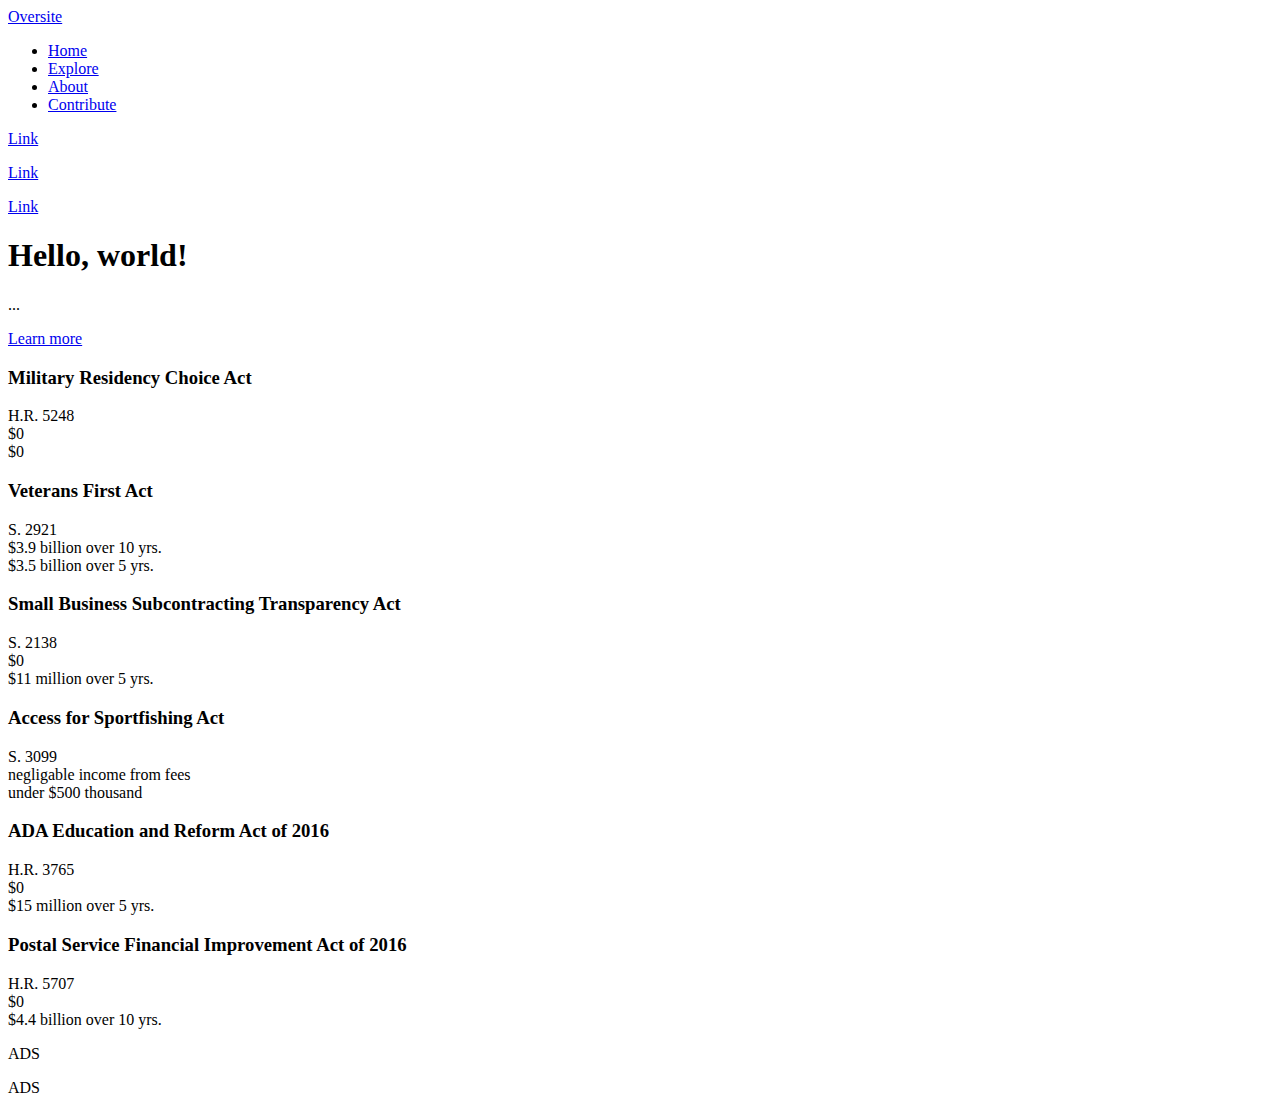
==== index.html @ 923a3958 "Add targets to navbar links" ====
<!DOCTYPE html>
<html lang="en">

<head>
    <meta charset="utf-8">
    <meta http-equiv="X-UA-Compatible" content="IE=edge">
    <meta name="viewport" content="width=device-width, initial-scale=1">
    <!-- The above 3 meta tags *must* come first in the head; any other head content must come *after* these tags -->
    <title>Oversite</title>
    <!-- Bootstrap -->
    <link href="css/bootstrap-flatly.css" rel="stylesheet">
    <!-- HTML5 shim and Respond.js for IE8 support of HTML5 elements and media queries -->
    <!-- WARNING: Respond.js doesn't work if you view the page via file:// -->
    <style>
    .affix {
        top: 0;
        width: 100%;
        z-index: 10000;
     }

    .affix + .container-fluid {
        padding-top: 70px;
    }
    </style>
</head>

<body>

    <nav class="navbar navbar-inverse" data-spy="affix" data-offset-top="0">
        <div class="container-fluid">
            <div class="navbar-header">
                <a class="navbar-brand" href="#">Oversite</a>
            </div>
            <ul class="nav navbar-nav">
                <li class="active"><a class="navbar-brand" href="index.html">Home</a></li>
                <li><a href="explore.html">Explore</a></li>
                <li><a href="about.html">About</a></li>
                <li><a href="contribute.html">Contribute</a></li>
            </ul>
        </div>
    </nav>

    <div class="container-fluid text-center">
        <div class="row content">

            <div class="col-sm-2 sidenav">
                <p><a href="#">Link</a></p>
                <p><a href="#">Link</a></p>
                <p><a href="#">Link</a></p>
            </div>


            <div class="col-sm-8 text-left">
                <div class="jumbotron">
                    <h1>Hello, world!</h1>
                    <p>...</p>
                    <p><a class="btn btn-primary btn-lg" href="#" role="button">Learn more</a></p>
                </div>

                <div class="panel panel-default">
                    <div class="panel-heading">
                        <h3 class="panel-title">Military Residency Choice Act</h3>
                    </div>
                    <div class="panel-body row">
                        <div class="col-md-4">
                            H.R. 5248
                        </div>
                        <div class="col-md-4 text-success">
                            $0
                        </div>
                        <div class="col-md-4 text-danger">
                            $0
                        </div>
                    </div>
                </div>

                <div class="panel panel-default">
                    <div class="panel-heading">
                        <h3 class="panel-title">Veterans First Act</h3>
                    </div>
                    <div class="panel-body row">
                        <div class="col-md-4">
                            S. 2921
                        </div>
                        <div class="col-md-4 text-success">
                            $3.9 billion over 10 yrs.
                        </div>
                        <div class="col-md-4 text-danger">
                            $3.5 billion over 5 yrs.
                        </div>
                    </div>
                </div>

                <div class="panel panel-default">
                    <div class="panel-heading">
                        <h3 class="panel-title">Small Business Subcontracting Transparency Act</h3>
                    </div>
                    <div class="panel-body row">
                        <div class="col-md-4">
                            S. 2138
                        </div>
                        <div class="col-md-4 text-success">
                            $0
                        </div>
                        <div class="col-md-4 text-danger">
                            $11 million over 5 yrs.
                        </div>
                    </div>
                </div>

                <div class="panel panel-default">
                    <div class="panel-heading">
                        <h3 class="panel-title">Access for Sportfishing Act</h3>
                    </div>
                    <div class="panel-body row">
                        <div class="col-md-4">
                            S. 3099
                        </div>
                        <div class="col-md-4 text-success">
                            negligable income from fees
                        </div>
                        <div class="col-md-4 text-danger">
                            under $500 thousand
                        </div>
                    </div>
                </div>

                <div class="panel panel-default">
                    <div class="panel-heading">
                        <h3 class="panel-title">ADA Education and Reform Act of 2016</h3>
                    </div>
                    <div class="panel-body row">
                        <div class="col-md-4">
                            H.R. 3765
                        </div>
                        <div class="col-md-4 text-success">
                            $0
                        </div>
                        <div class="col-md-4 text-danger">
                            $15 million over 5 yrs.
                        </div>
                    </div>
                </div>

                <div class="panel panel-default">
                    <div class="panel-heading">
                        <h3 class="panel-title">Postal Service Financial Improvement Act of 2016</h3>
                    </div>
                    <div class="panel-body row">
                        <div class="col-md-4">
                            H.R. 5707
                        </div>
                        <div class="col-md-4 text-success">
                            $0
                        </div>
                        <div class="col-md-4 text-danger">
                            $4.4 billion over 10 yrs.
                        </div>
                    </div>
                </div>
            </div>

            <div class="col-sm-2 sidenav">
                <div class="well">
                    <p>ADS</p>
                </div>
                <div class="well">
                    <p>ADS</p>
                </div>
            </div>
        </div>
    </div>
    <!-- jQuery (necessary for Bootstrap's JavaScript plugins) -->
    <script src="https://ajax.googleapis.com/ajax/libs/jquery/1.12.4/jquery.min.js"></script>
    <!-- Include all compiled plugins (below), or include individual files as needed -->
    <script src="js/bootstrap.min.js"></script>
</body>

</html>
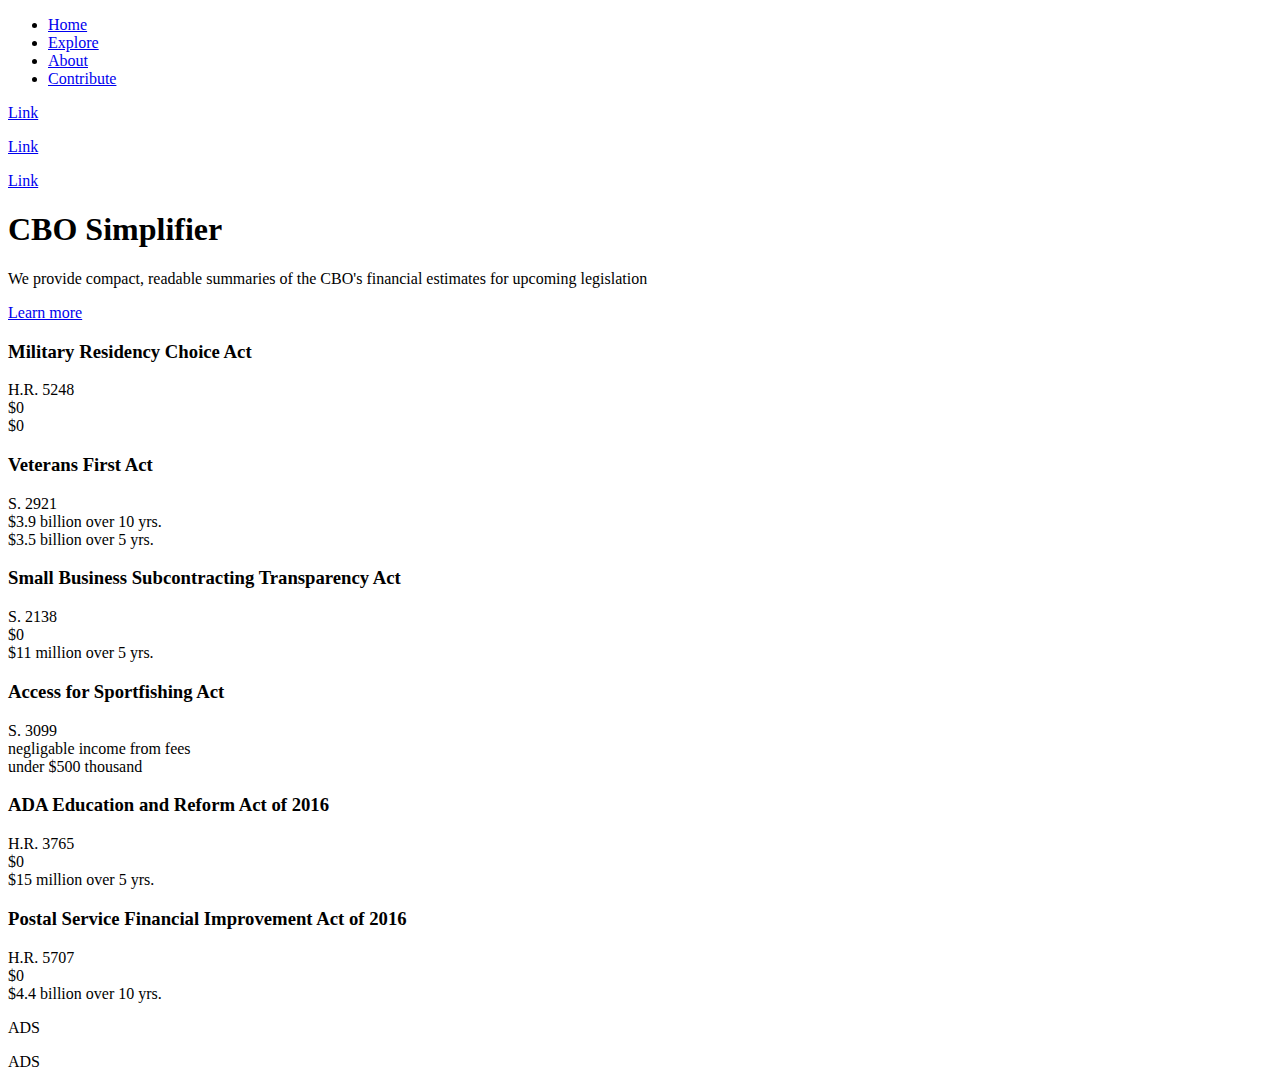
==== commit ccde78ef: "Named the site "CBO Simplifier"" ====
--- a/index.html
+++ b/index.html
@@ -6,7 +6,7 @@
     <meta http-equiv="X-UA-Compatible" content="IE=edge">
     <meta name="viewport" content="width=device-width, initial-scale=1">
     <!-- The above 3 meta tags *must* come first in the head; any other head content must come *after* these tags -->
-    <title>Oversite</title>
+    <title>CBO Simplifier</title>
     <!-- Bootstrap -->
     <link href="css/bootstrap-flatly.css" rel="stylesheet">
     <!-- HTML5 shim and Respond.js for IE8 support of HTML5 elements and media queries -->
@@ -28,9 +28,6 @@
 
     <nav class="navbar navbar-inverse" data-spy="affix" data-offset-top="0">
         <div class="container-fluid">
-            <div class="navbar-header">
-                <a class="navbar-brand" href="#">Oversite</a>
-            </div>
             <ul class="nav navbar-nav">
                 <li class="active"><a class="navbar-brand" href="index.html">Home</a></li>
                 <li><a href="explore.html">Explore</a></li>
@@ -52,9 +49,9 @@
 
             <div class="col-sm-8 text-left">
                 <div class="jumbotron">
-                    <h1>Hello, world!</h1>
-                    <p>...</p>
-                    <p><a class="btn btn-primary btn-lg" href="#" role="button">Learn more</a></p>
+                    <h1>CBO Simplifier</h1>
+                    <p>We provide compact, readable summaries of the CBO's financial estimates for upcoming legislation </p>
+                    <p><a class="btn btn-primary btn-lg" href="about.html" role="button">Learn more</a></p>
                 </div>
 
                 <div class="panel panel-default">
